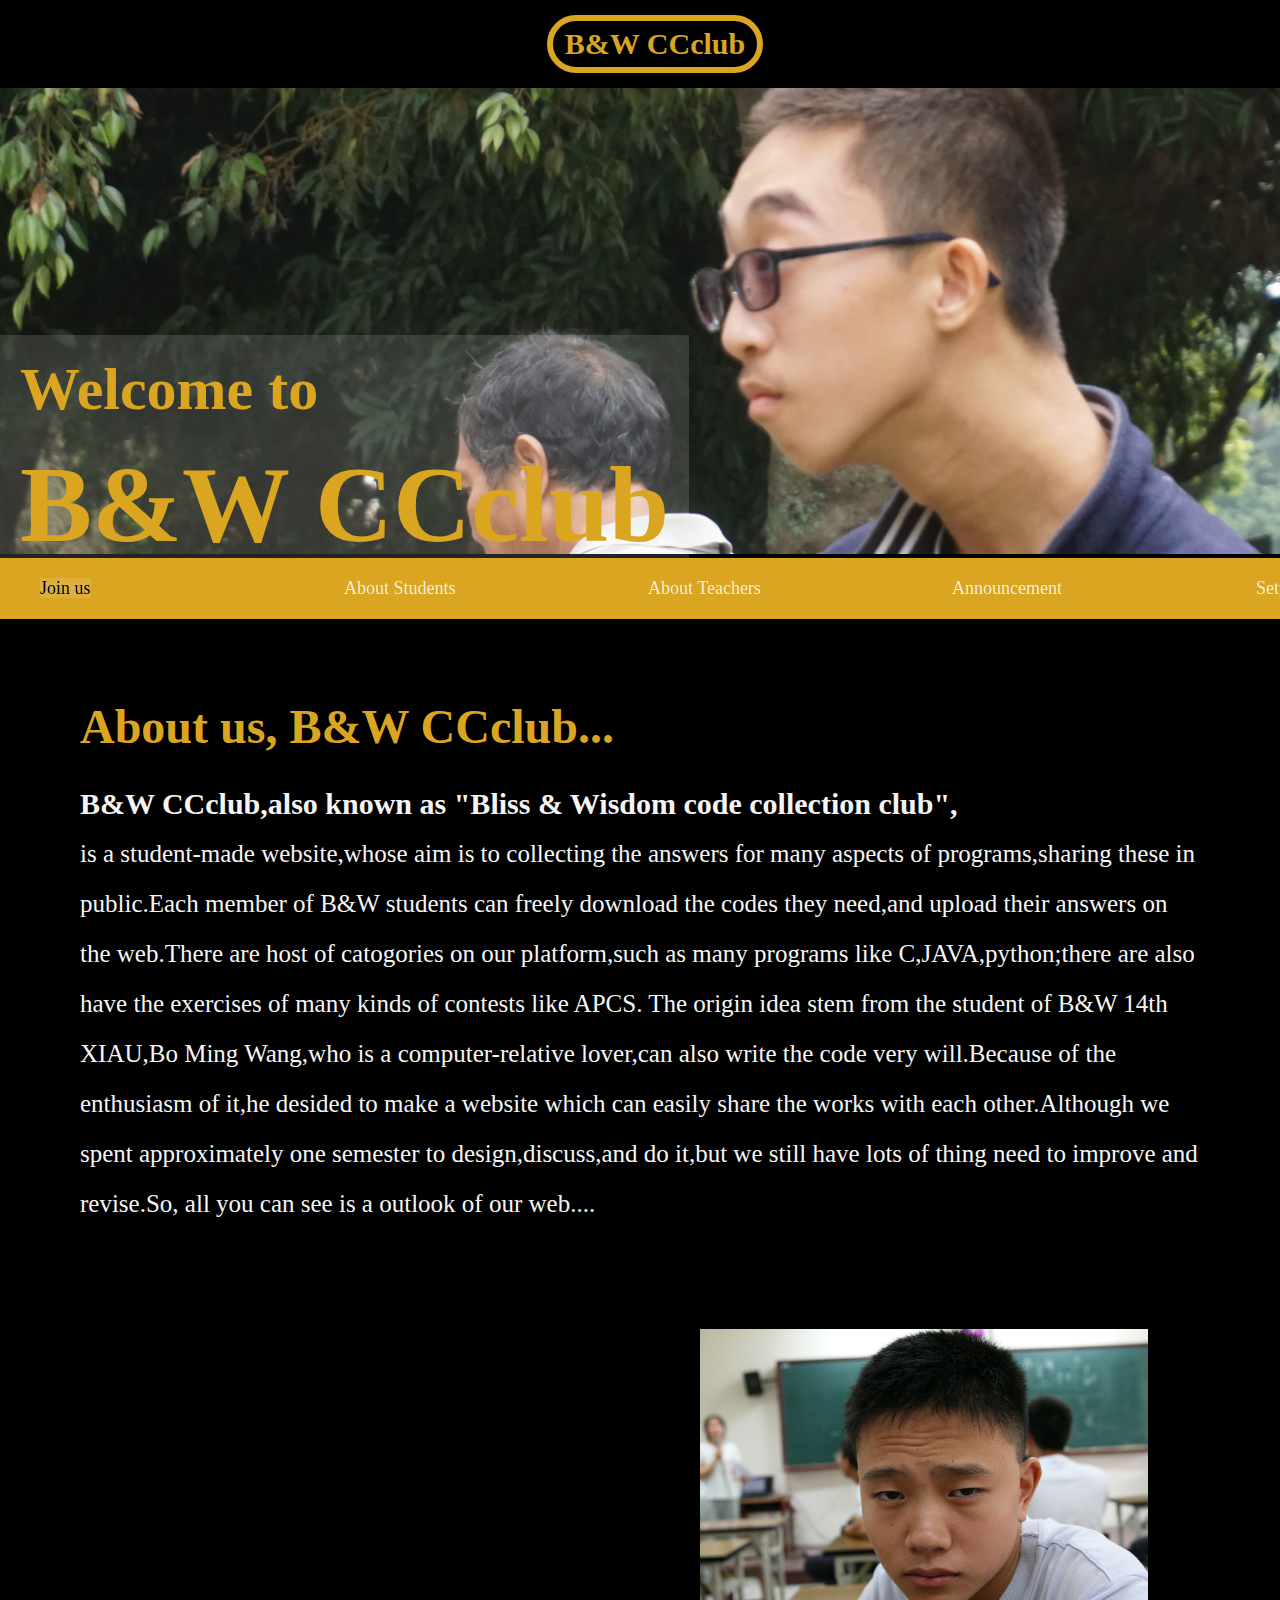
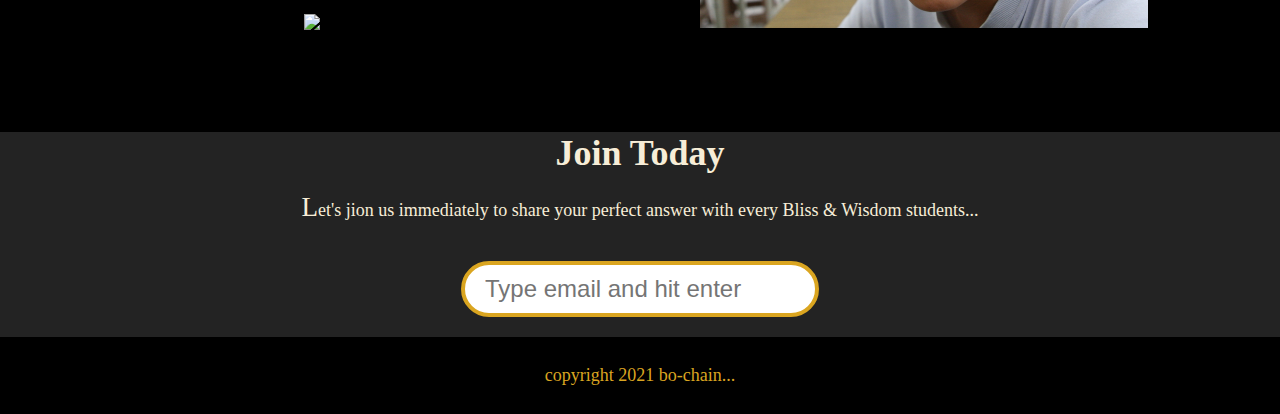
==== finalpage/index.html @ 766d839c "Add files via upload" ====
<!DOCTYPE html>
<!-- saved from url=(0086)file:///E:/%E7%A8%8B%E5%BC%8F%E8%A8%AD%E8%A8%88/HTML/!!!Try!!!/20211022/Marioclub.html -->
<html><head><meta http-equiv="Content-Type" content="text/html; charset=windows-1252">
    <meta name="viewport" content="width=device-width, initial-scale=1.0">
    <link rel="stylesheet" href="./B&amp;W CCclub_files/styles.css">
    <title>B&amp;W CCclub</title>
</head>
<body>
    <header>
        <h1>B&amp;W CCclub</h1>
    </header>
    <section class="banner">
        <img src="./B&amp;W CCclub_files/guagua.jpg" alt="marioclub welcome banner">
        <div class="welcome">
          <h2>Welcome to <br><span>B&amp;W CCclub</span></h2>
        </div>
    </section>

    <nav class="main-nav">
        <ul>
          <li><a href="https://w80sicuefhzpziznnag2ka-on.drv.tw/join.html" class="join">Join us</a></li>
          <li><a href="https://w80sicuefhzpziznnag2ka-on.drv.tw/news.html">About Students</a></li>
          <li><a href="https://w80sicuefhzpziznnag2ka-on.drv.tw/games.html">About Teachers</a></li>
          <li><a href="https://w80sicuefhzpziznnag2ka-on.drv.tw/games.html">Announcement</a></li>
          <li><a href="https://w80sicuefhzpziznnag2ka-on.drv.tw/contact.html">Setting</a></li>
        </ul>
    </nav>
    <main>
        <article>
          <h2>About us, B&amp;W CCclub...</h2>
          <p>B&amp;W CCclub,also known as "Bliss & Wisdom code collection club",<br>
              is a student-made website,whose aim is to collecting the answers for many aspects of programs,sharing these in public.Each member of B&W students can freely download the codes they need,and upload their answers on the web.There are host of catogories on our platform,such as many programs like C,JAVA,python;there are also have the exercises of many kinds of contests like APCS. The origin idea stem from the student of B&W 14th XIAU,Bo Ming Wang,who is a computer-relative lover,can also write the code very will.Because of the enthusiasm of it,he desided to make a website which can easily share the works with each other.Although we spent approximately one semester to design,discuss,and do it,but we still have lots of thing need to improve and revise.So, all you can see is a outlook of our web.</p>
        </article>
        <ul class="images">
            <li><img src="./B&amp;W CCclub_files/DSC04609.JPG" alt="mario thumb-1"></li>
            <li><img src="./B&amp;W CCclub_files/IMG_7793.JPG" alt="mario thumb-2"></li>
        </ul>
    </main>
    <section class="join">
        <h2>Join Today</h2>
        <p>Let's jion us immediately to share your perfect answer with every Bliss & Wisdom students</p>
        <form>
            <input type="email" name="email" placeholder="Type email and hit enter" required="">
        </form>
    </section>
    <footer>
        <p class="copyright">copyright 2021 bo-chain</p>
    </footer>
<script type="text/javascript" async="" src="./B&amp;W CCclub_files/analytics.js.&#19979;&#36617;"></script><script async="" src="./B&amp;W CCclub_files/js"></script><script type="text/javascript" async="" src="./B&amp;W CCclub_files/analytics.js(1).&#19979;&#36617;"></script><script async="" src="./B&amp;W CCclub_files/js(1)"></script><script async="" src="./B&amp;W CCclub_files/wd.js.&#19979;&#36617;"></script>
</body></html>
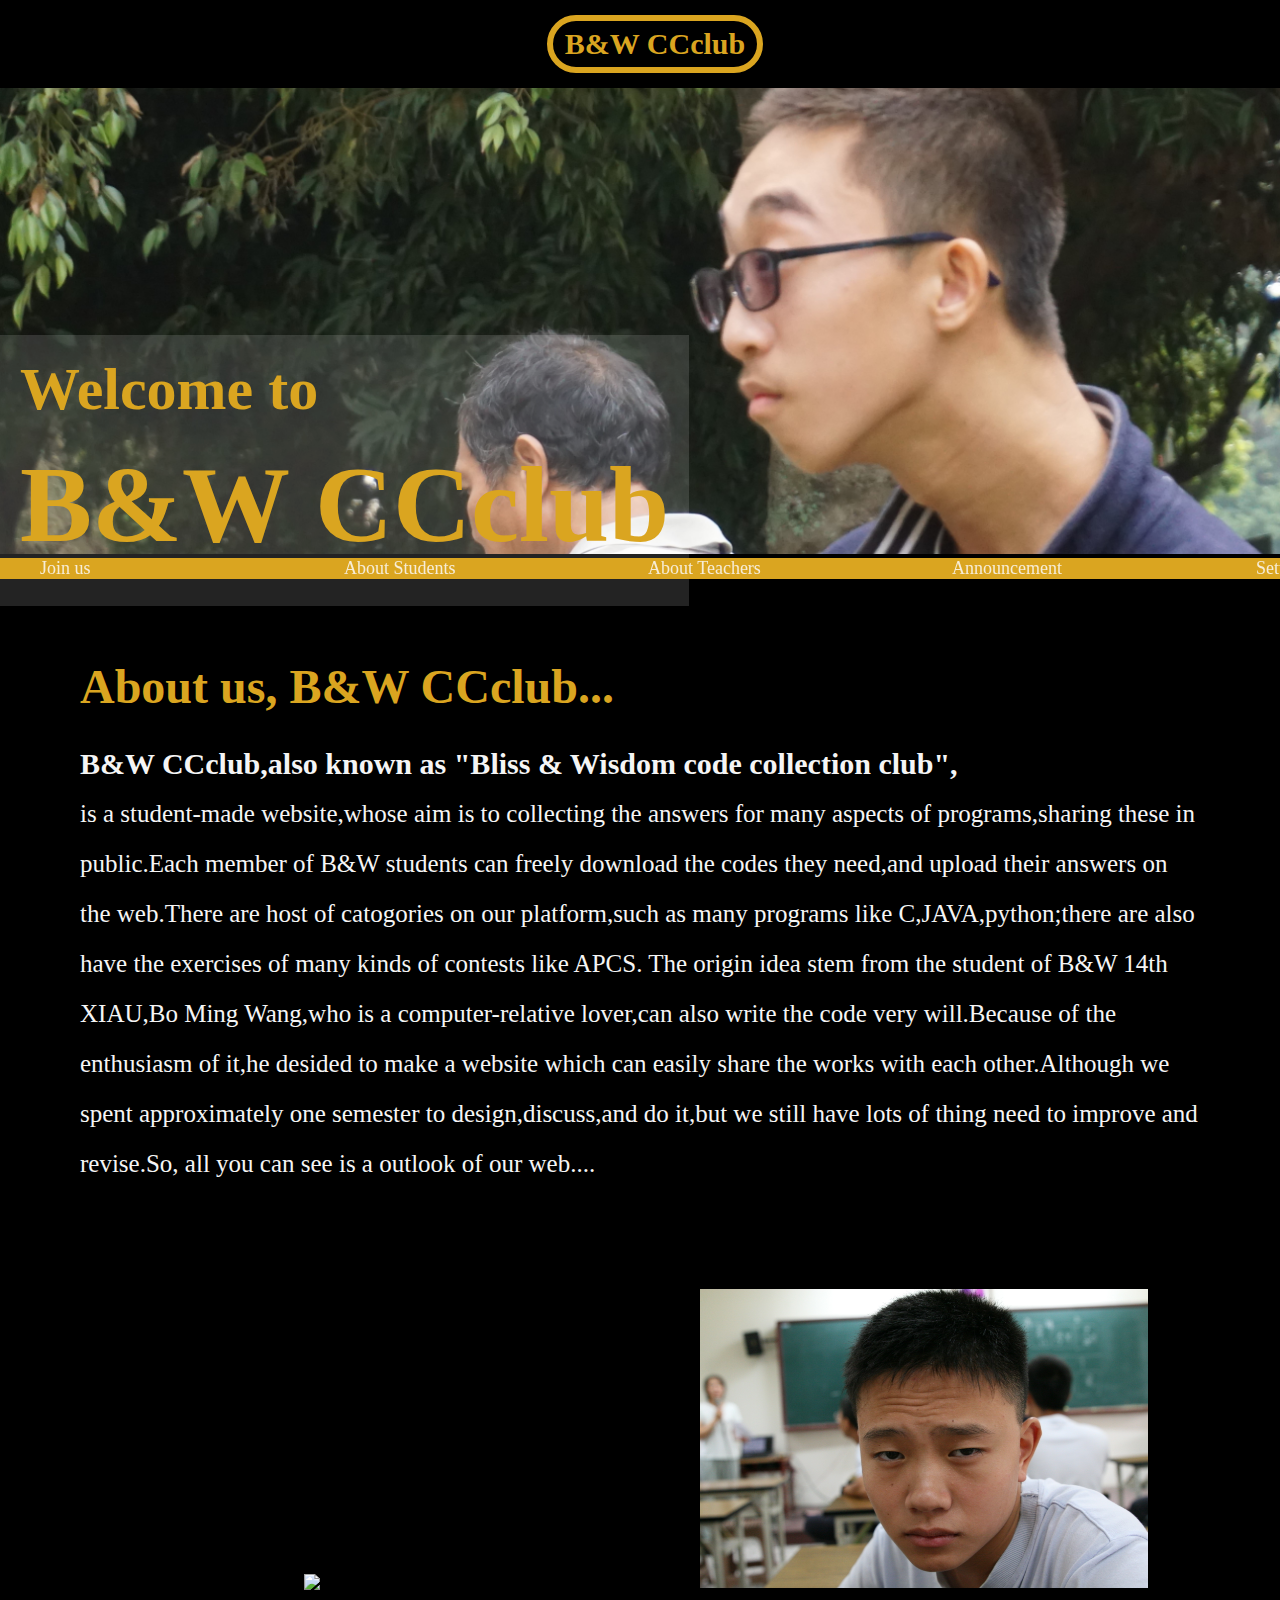
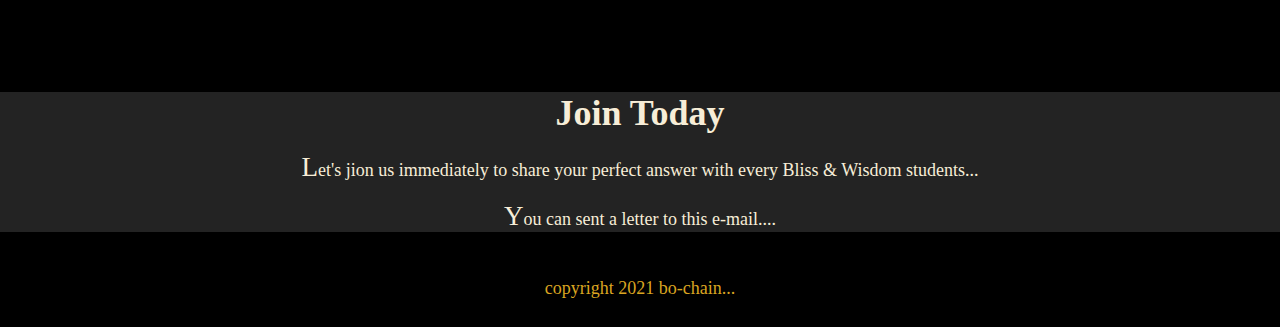
==== commit 924e31f9: "Update index.html" ====
--- a/finalpage/index.html
+++ b/finalpage/index.html
@@ -18,7 +18,7 @@
 
     <nav class="main-nav">
         <ul>
-          <li><a href="https://w80sicuefhzpziznnag2ka-on.drv.tw/join.html" class="join">Join us</a></li>
+          <li><a href="https://w80sicuefhzpziznnag2ka-on.drv.tw/join.html">Join us</a></li>
           <li><a href="https://w80sicuefhzpziznnag2ka-on.drv.tw/news.html">About Students</a></li>
           <li><a href="https://w80sicuefhzpziznnag2ka-on.drv.tw/games.html">About Teachers</a></li>
           <li><a href="https://w80sicuefhzpziznnag2ka-on.drv.tw/games.html">Announcement</a></li>
@@ -39,12 +39,13 @@
     <section class="join">
         <h2>Join Today</h2>
         <p>Let's jion us immediately to share your perfect answer with every Bliss & Wisdom students</p>
-        <form>
+        <p>You can sent a letter to this e-mail.</p>
+        <!-- <form>
             <input type="email" name="email" placeholder="Type email and hit enter" required="">
-        </form>
+        </form> -->
     </section>
     <footer>
         <p class="copyright">copyright 2021 bo-chain</p>
     </footer>
 <script type="text/javascript" async="" src="./B&amp;W CCclub_files/analytics.js.&#19979;&#36617;"></script><script async="" src="./B&amp;W CCclub_files/js"></script><script type="text/javascript" async="" src="./B&amp;W CCclub_files/analytics.js(1).&#19979;&#36617;"></script><script async="" src="./B&amp;W CCclub_files/js(1)"></script><script async="" src="./B&amp;W CCclub_files/wd.js.&#19979;&#36617;"></script>
-</body></html>+</body></html>
